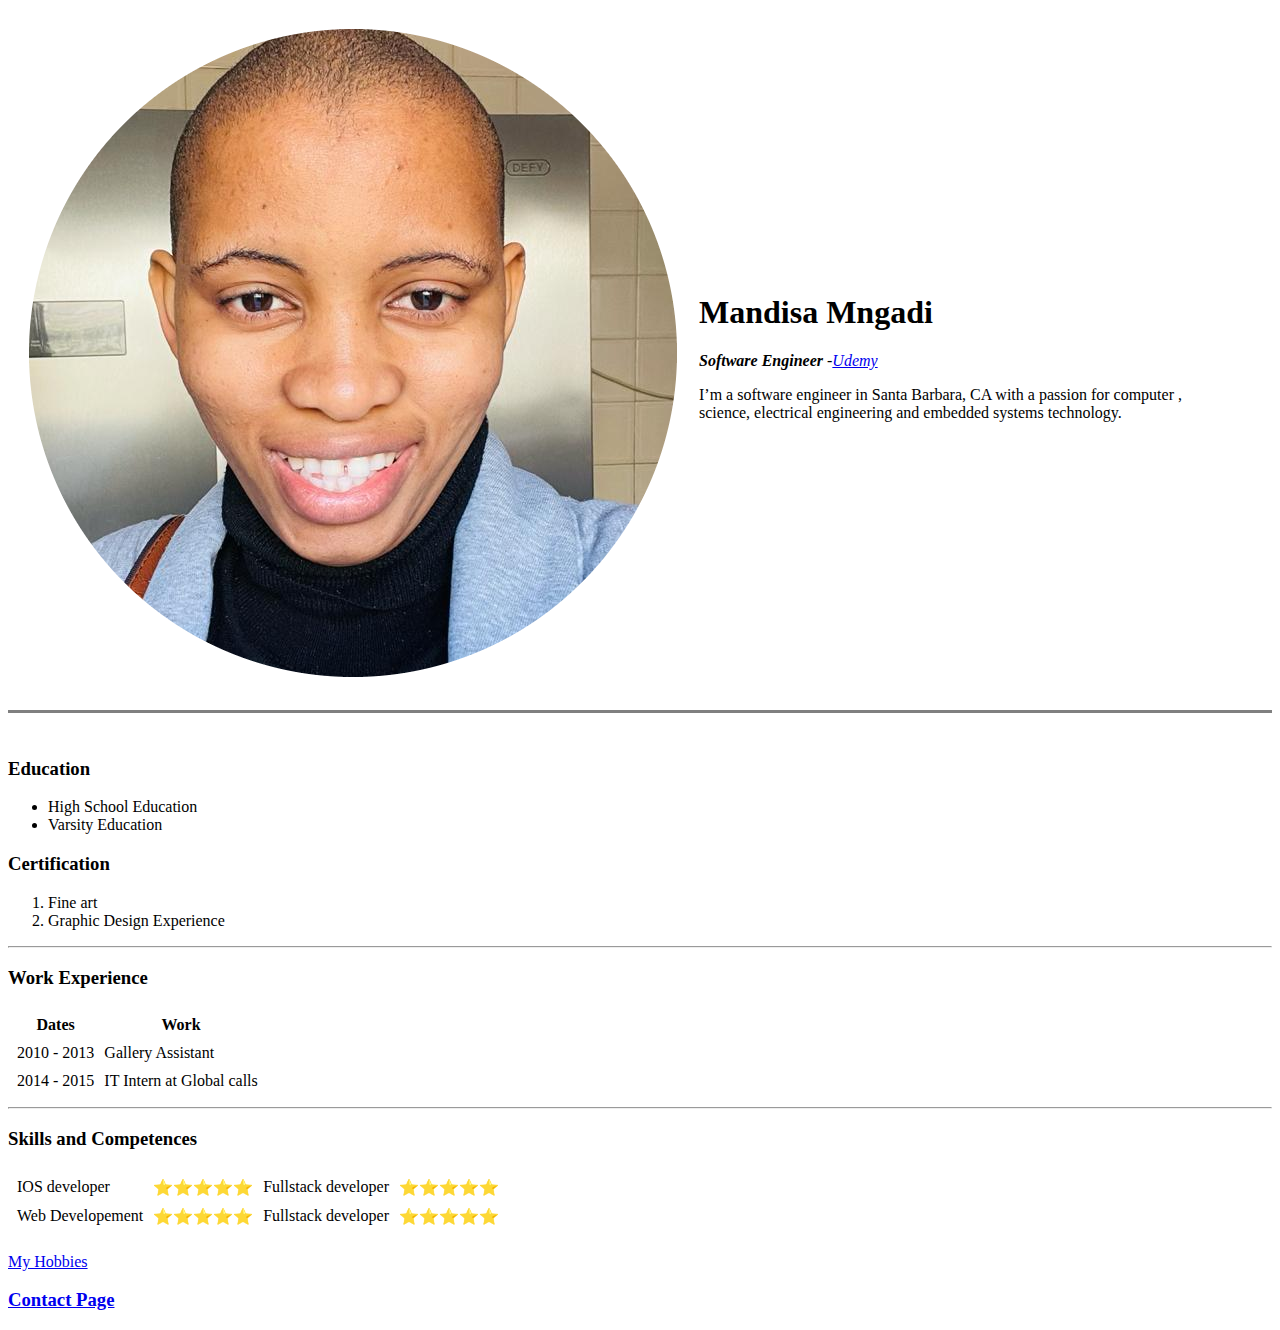
==== index.html @ 40bc9a72 "Added Initial CV website" ====
<!DOCTYPE html>
<html lang="en" dir="ltr">

<head>
  <meta charset="utf-8">

  <title> Mandisa Software Engineer Portfolio </title>
</head>
<body>
  <table cellspacing="20">
    <tr>
      <td><img src="IMG-20210816-WA0088-modified.png" alt="Mandisa software developer photo"></td>
      <td><h1>Mandisa Mngadi</h1>
      <p><em> <strong>Software Engineer</strong> -<a href="https://www.udemy.com/course/the-complete-web-development-bootcamp/learn/lecture/12398844#learning-tools">Udemy</a> </em></p>
      <p>I’m a software engineer in Santa Barbara, CA with a passion for computer ,<br> science, electrical engineering and embedded systems technology.</p></td>
    </tr>
  </table>


<hr size = "3" noshade>
<br>
 <h3>Education</h3>
<ul>
<li>High School Education</li>
<li>Varsity Education</li>
</ul>
<h3> Certification</h3>
<ol>
<li>Fine art</li>
  <li>Graphic Design Experience</li>
</ol>
 <hr>
 <h3>Work Experience</h3>
 <table cellspacing ="8">
   <thead>
     <tr>
       <th>Dates</th>
       <th>Work</th>
     </tr>
   </thead>
   <tbody>

   </tbody>
   <tfoot>

   </tfoot>
   <tr>
     <td>2010 - 2013</td>
     <td>Gallery Assistant</td>
   </tr>
   <tr>
     <td>2014 - 2015</td>
     <td>IT Intern at Global calls</td>
   </tr>
 </table>
 <hr>
<h3>Skills and Competences</h3>

 <table cellspacing ="8">
   <tr>
     <td>IOS developer</td>
     <td>⭐⭐⭐⭐⭐</td>
     <td>Fullstack developer</td>
     <td>⭐⭐⭐⭐⭐</td>
   </tr>
   <tr>
<td>Web Developement</td>
<td>⭐⭐⭐⭐⭐</td>
<td>Fullstack developer</td>
<td>⭐⭐⭐⭐⭐</td>
   </tr>

 </table>
 <br>
<a href="hobbies.html">My Hobbies</a>
<h3><a href="Contact infomation.html">Contact Page</a></h3>
</body>

</html>
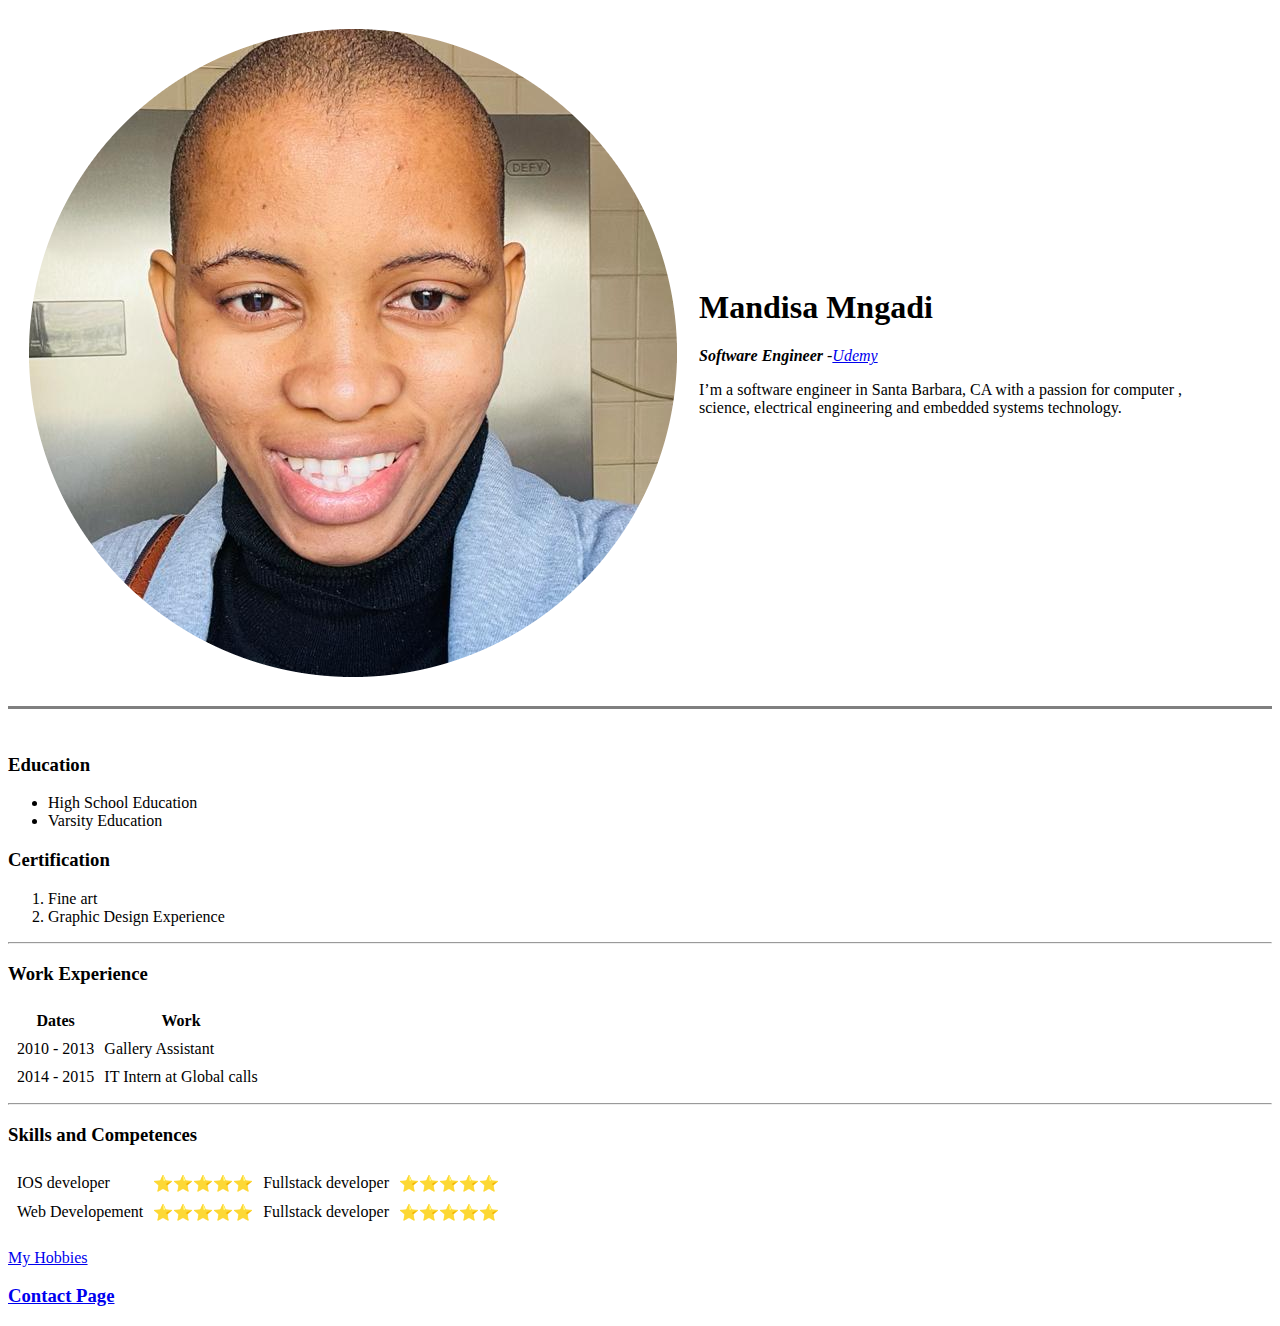
==== commit 9d90f980: "Update index.html" ====
--- a/index.html
+++ b/index.html
@@ -1,4 +1,3 @@
-<!DOCTYPE html>
 <html lang="en" dir="ltr">
 
 <head>
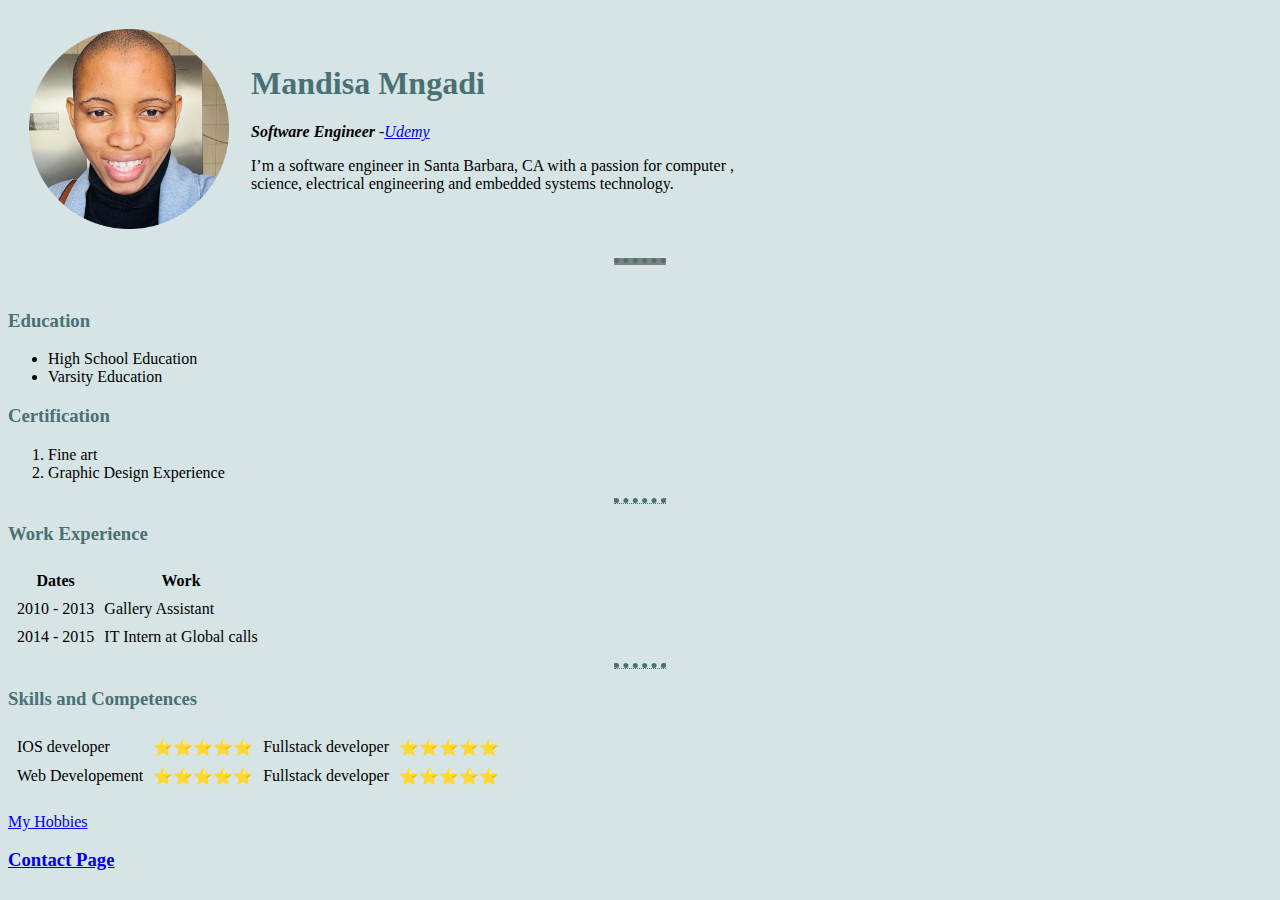
==== commit 2251e1c0: "Update index.html" ====
--- a/index.html
+++ b/index.html
@@ -2,7 +2,7 @@
 
 <head>
   <meta charset="utf-8">
-
+<link rel="stylesheet" href="style.css">
   <title> Mandisa Software Engineer Portfolio </title>
 </head>
 <body>
--- a/style.css
+++ b/style.css
@@ -0,0 +1,17 @@
+body {
+  background-color: #D6E4E5;
+}
+img {
+  border-radius: 20px;
+  width:200px;
+}
+hr {
+  border-top: thick;
+  border-style: dotted;
+  width: 50px;
+  color: #497174;
+}
+h1 { color: #497174;
+}
+h3 { color: #497174;
+}
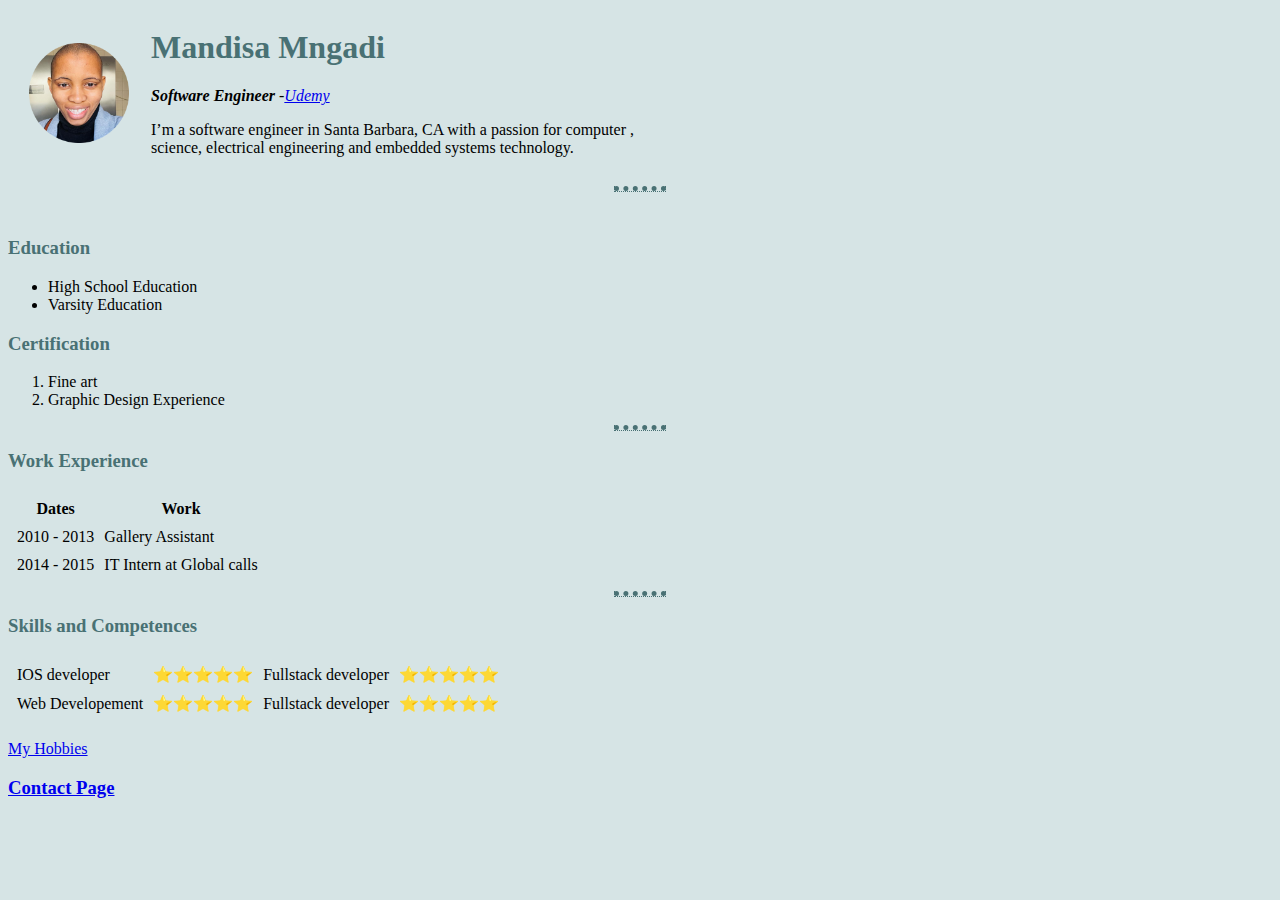
==== commit 60c58d64: "Update index.html" ====
--- a/index.html
+++ b/index.html
@@ -16,7 +16,7 @@
   </table>
 
 
-<hr size = "3" noshade>
+<hr>
 <br>
  <h3>Education</h3>
 <ul>
--- a/style.css
+++ b/style.css
@@ -3,7 +3,7 @@
 }
 img {
   border-radius: 20px;
-  width:200px;
+  max-width:100px;
 }
 hr {
   border-top: thick;
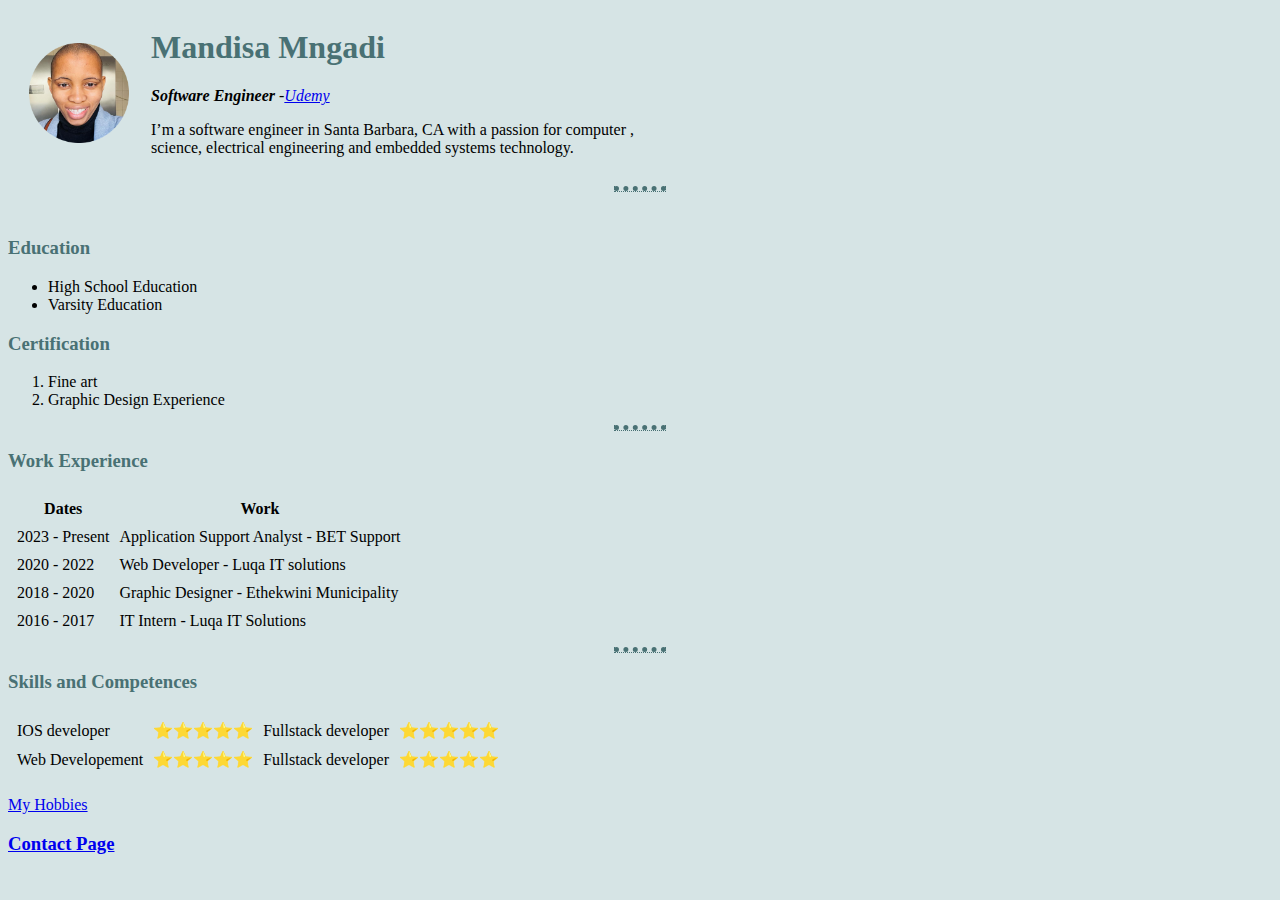
==== commit bb05eaed: "Update index.html" ====
--- a/index.html
+++ b/index.html
@@ -44,12 +44,21 @@
 
    </tfoot>
    <tr>
-     <td>2010 - 2013</td>
-     <td>Gallery Assistant</td>
+     <td>2023 - Present</td>
+     <td>Application Support Analyst - BET Support</td>
+   </tr>
+
+   <tr>
+     <td>2020 - 2022</td>
+     <td>Web Developer - Luqa IT solutions</td>
+   </tr>
+    <tr>
+     <td>2018 - 2020</td>
+     <td>Graphic Designer - Ethekwini Municipality</td>
    </tr>
    <tr>
-     <td>2014 - 2015</td>
-     <td>IT Intern at Global calls</td>
+     <td>2016 - 2017</td>
+     <td>IT Intern - Luqa IT Solutions</td>
    </tr>
  </table>
  <hr>
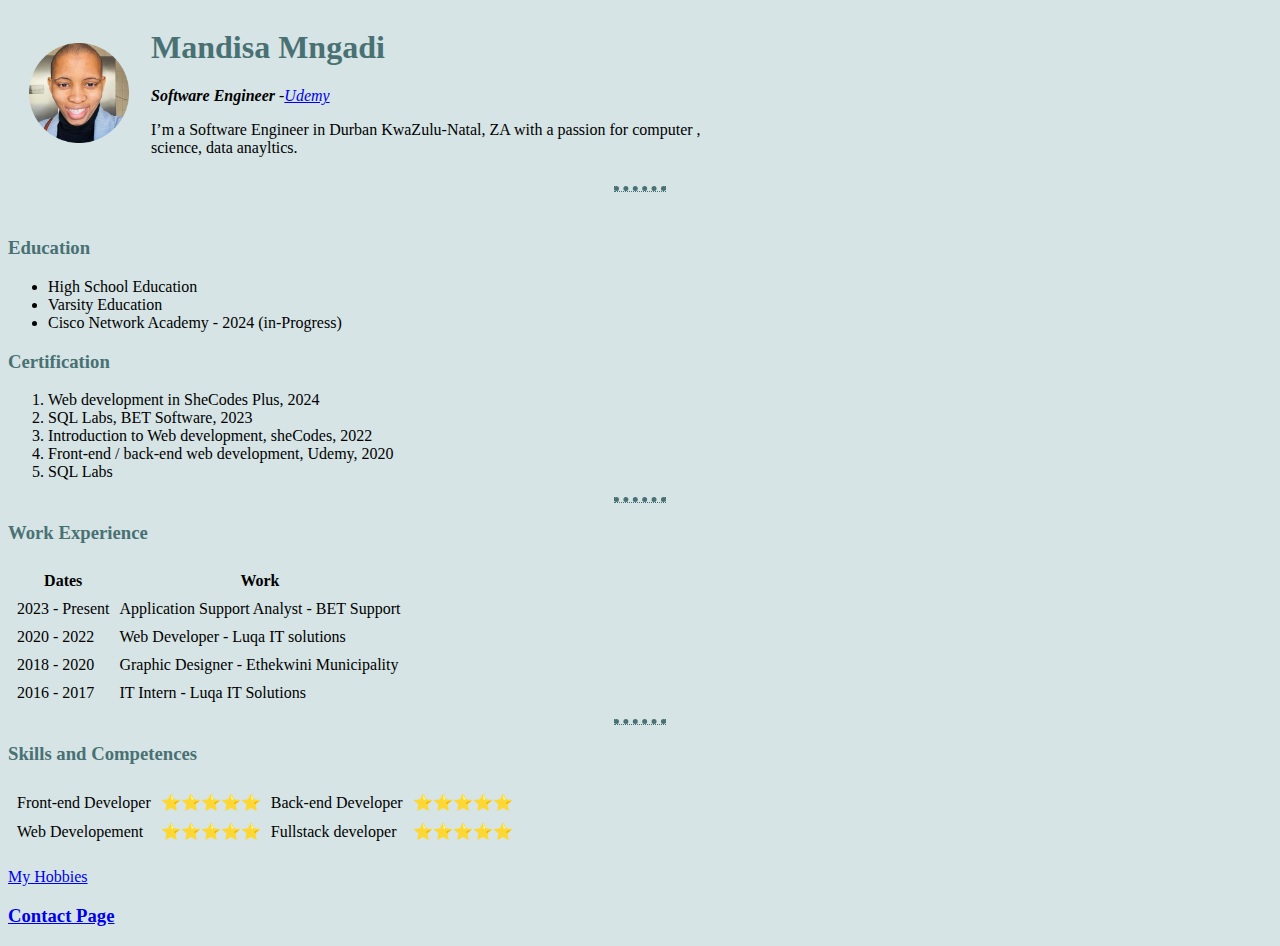
==== commit 9a79f51a: "Update index.html" ====
--- a/index.html
+++ b/index.html
@@ -3,7 +3,7 @@
 <head>
   <meta charset="utf-8">
 <link rel="stylesheet" href="style.css">
-  <title> Mandisa Software Engineer Portfolio </title>
+  <title> Mandisa Software Developer Portfolio </title>
 </head>
 <body>
   <table cellspacing="20">
@@ -11,7 +11,7 @@
       <td><img src="IMG-20210816-WA0088-modified.png" alt="Mandisa software developer photo"></td>
       <td><h1>Mandisa Mngadi</h1>
       <p><em> <strong>Software Engineer</strong> -<a href="https://www.udemy.com/course/the-complete-web-development-bootcamp/learn/lecture/12398844#learning-tools">Udemy</a> </em></p>
-      <p>I’m a software engineer in Santa Barbara, CA with a passion for computer ,<br> science, electrical engineering and embedded systems technology.</p></td>
+      <p>I’m a Software Engineer in Durban KwaZulu-Natal, ZA with a passion for computer ,<br> science, data anayltics.</p></td>
     </tr>
   </table>
 
@@ -22,11 +22,16 @@
 <ul>
 <li>High School Education</li>
 <li>Varsity Education</li>
+  <li>Cisco Network Academy - 2024 (in-Progress)</li>
 </ul>
 <h3> Certification</h3>
 <ol>
-<li>Fine art</li>
-  <li>Graphic Design Experience</li>
+  <li>Web development in SheCodes Plus, 2024</li>
+   <li>SQL Labs, BET Software, 2023</li>
+<li>Introduction to Web development, sheCodes, 2022</li>
+    <li>Front-end / back-end web development, Udemy, 2020</li>
+    <li>SQL Labs</li>
+   
 </ol>
  <hr>
  <h3>Work Experience</h3>
@@ -66,9 +71,9 @@
 
  <table cellspacing ="8">
    <tr>
-     <td>IOS developer</td>
+     <td>Front-end Developer</td>
      <td>⭐⭐⭐⭐⭐</td>
-     <td>Fullstack developer</td>
+     <td>Back-end Developer</td>
      <td>⭐⭐⭐⭐⭐</td>
    </tr>
    <tr>
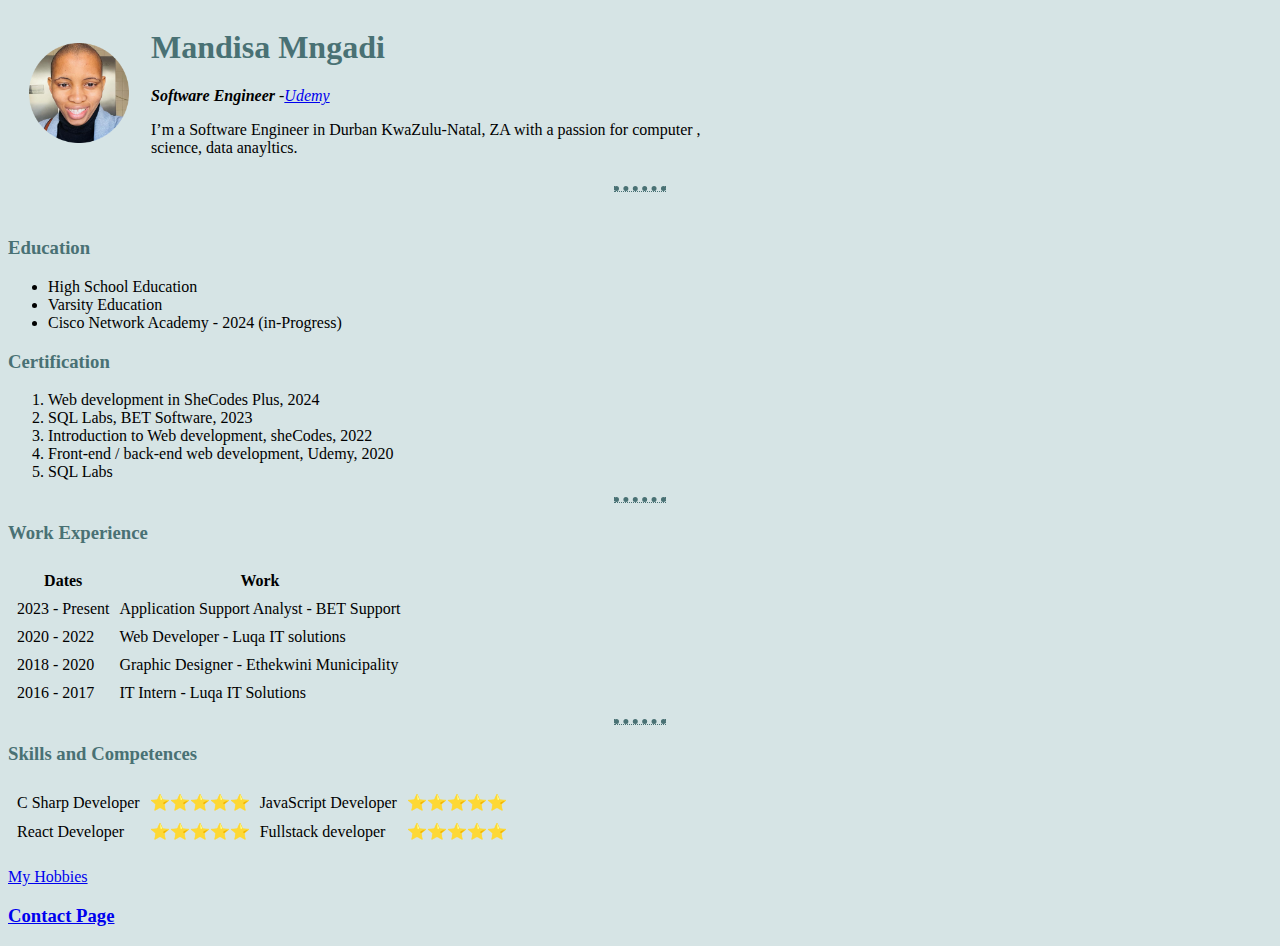
==== commit 4f15895f: "Update index.html" ====
--- a/index.html
+++ b/index.html
@@ -71,13 +71,13 @@
 
  <table cellspacing ="8">
    <tr>
-     <td>Front-end Developer</td>
+     <td>C Sharp Developer</td>
      <td>⭐⭐⭐⭐⭐</td>
-     <td>Back-end Developer</td>
+     <td>JavaScript Developer</td>
      <td>⭐⭐⭐⭐⭐</td>
    </tr>
    <tr>
-<td>Web Developement</td>
+<td>React Developer</td>
 <td>⭐⭐⭐⭐⭐</td>
 <td>Fullstack developer</td>
 <td>⭐⭐⭐⭐⭐</td>
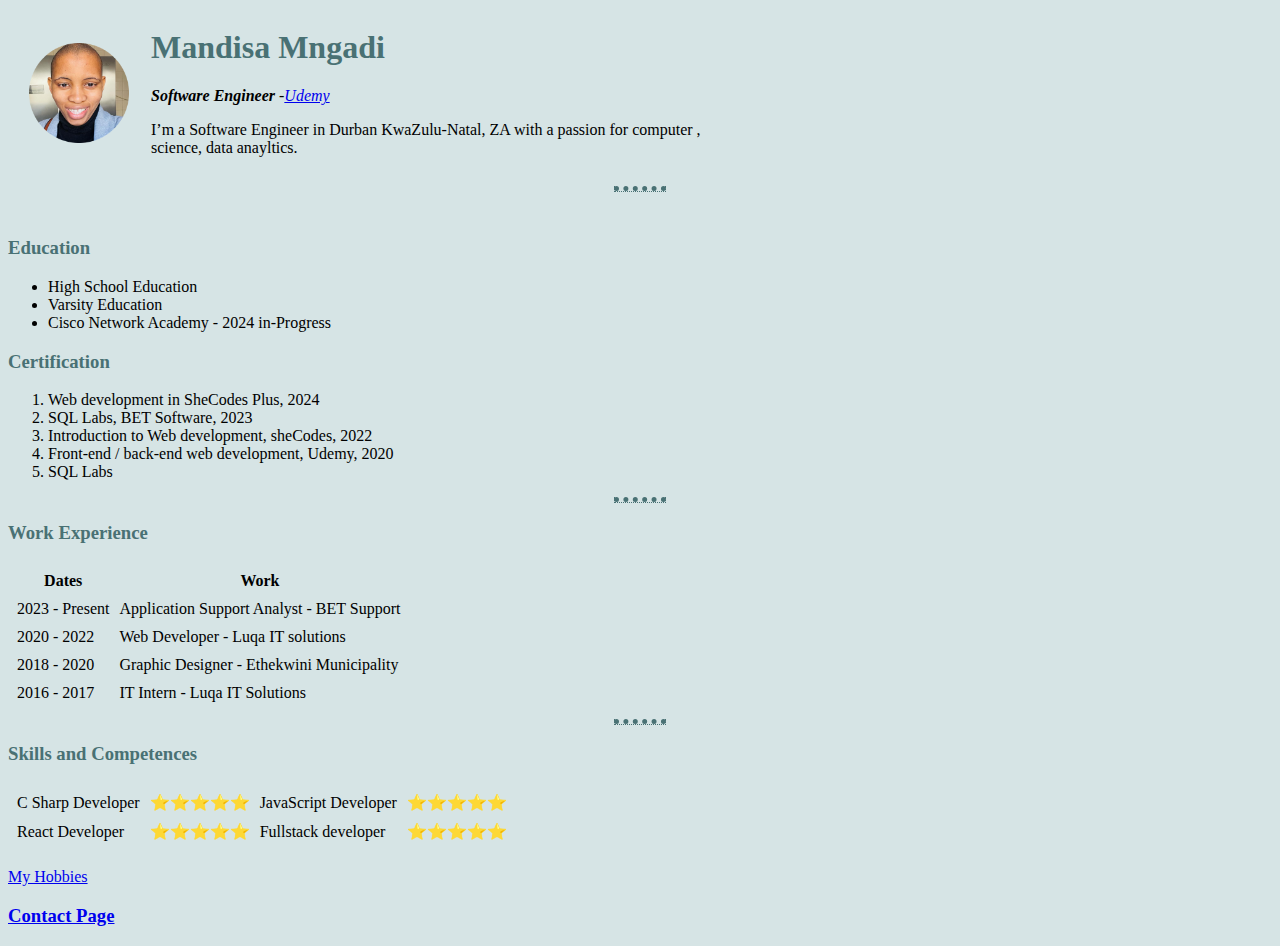
==== commit cbd59312: "Update index.html" ====
--- a/index.html
+++ b/index.html
@@ -22,7 +22,7 @@
 <ul>
 <li>High School Education</li>
 <li>Varsity Education</li>
-  <li>Cisco Network Academy - 2024 (in-Progress)</li>
+  <li>Cisco Network Academy - 2024 in-Progress</li>
 </ul>
 <h3> Certification</h3>
 <ol>
